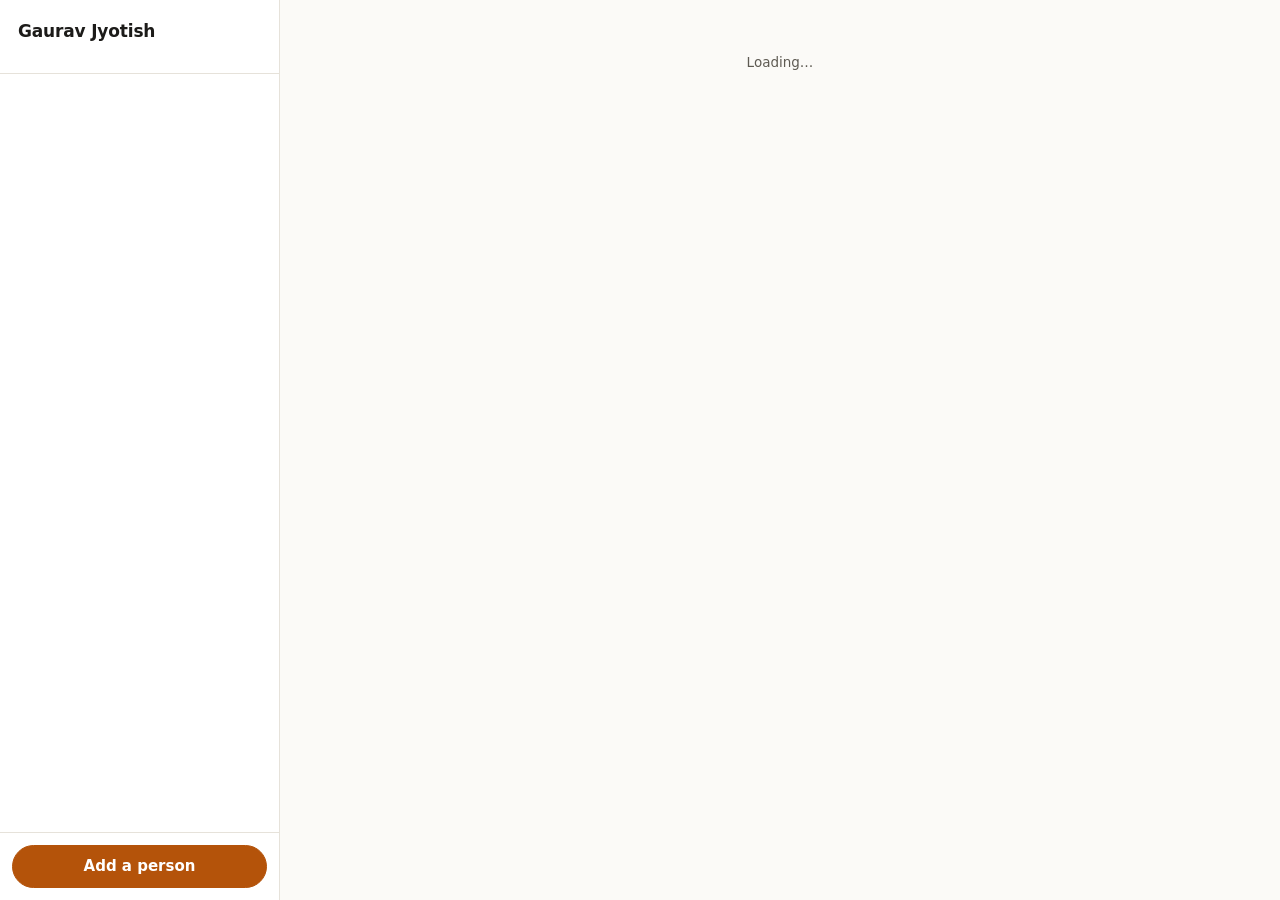
==== windows/web/index.html @ 9519473b "Windows phase 1: a window, a person, a chart The architecture now holds end to end: add someone, the" ====
<!DOCTYPE html>
<html lang="en">
<head>
<meta charset="utf-8">
<meta name="viewport" content="width=device-width, initial-scale=1">
<title>Gaurav Jyotish</title>
<link rel="stylesheet" href="app.css">
</head>
<body>

<aside>
  <header>
    <h1>Gaurav Jyotish</h1>
    <div class="sub" id="count">&nbsp;</div>
  </header>
  <div id="people"></div>
  <footer>
    <button class="primary" id="new-person" style="width:100%">Add a person</button>
  </footer>
</aside>

<main id="main">
  <div class="empty">Loading…</div>
</main>

<script src="app.js"></script>
</body>
</html>
---- windows/web/app.css ----
/* The Windows edition's look, taken from the Android app's Palette so the two are recognisably the same
   product. Light and dark are both here; the app follows the system unless a setting overrides it. */

:root {
  --ground: #FBFAF7;
  --surface: #FFFFFF;
  --ink: #1C1B19;
  --muted: #5E5A52;
  --line: #E6E2DA;
  --outline: #CFC9BE;
  --accent: #B4530A;
  --accent-deep: #8A3F07;
  --accent-soft: #FCEFE3;
  --good: #2F6B3A;
  --bad: #9A3B1B;
  --radius: 12px;
  --gap: 16px;
}

@media (prefers-color-scheme: dark) {
  :root:not([data-theme="light"]) {
    --ground: #141210;
    --surface: #1F1C19;
    --ink: #F2EDE4;
    --muted: #B3AA9A;
    --line: #3A352E;
    --outline: #5A534A;
    --accent: #F0A45A;
    --accent-deep: #F6C48F;
    --accent-soft: #3A2A1C;
    --good: #8FD19E;
    --bad: #F2A68F;
  }
}

:root[data-theme="dark"] {
  --ground: #141210;
  --surface: #1F1C19;
  --ink: #F2EDE4;
  --muted: #B3AA9A;
  --line: #3A352E;
  --outline: #5A534A;
  --accent: #F0A45A;
  --accent-deep: #F6C48F;
  --accent-soft: #3A2A1C;
  --good: #8FD19E;
  --bad: #F2A68F;
}

* { box-sizing: border-box; }

body {
  margin: 0;
  background: var(--ground);
  color: var(--ink);
  font: 15px/1.55 "Segoe UI Variable Text", "Segoe UI", system-ui, "Noto Sans Devanagari", sans-serif;
  height: 100vh;
  display: grid;
  grid-template-columns: 280px 1fr;
  overflow: hidden;
}

/* --- the list of people down the side ----------------------------------------------------- */

aside {
  background: var(--surface);
  border-right: 1px solid var(--line);
  display: flex;
  flex-direction: column;
  min-height: 0;
}

aside header {
  padding: 18px 18px 10px;
  border-bottom: 1px solid var(--line);
}

aside h1 {
  margin: 0;
  font-size: 17px;
  font-weight: 600;
  letter-spacing: -0.01em;
}

aside .sub { color: var(--muted); font-size: 12px; }

#people { overflow-y: auto; flex: 1; padding: 8px; min-height: 0; }

.person {
  width: 100%;
  text-align: left;
  background: none;
  border: 1px solid transparent;
  border-radius: var(--radius);
  padding: 10px 12px;
  color: inherit;
  font: inherit;
  cursor: pointer;
  display: block;
}

.person:hover { background: var(--accent-soft); }
.person[aria-current="true"] { background: var(--accent-soft); border-color: var(--accent); }
.person .who { font-weight: 600; }
.person .when { color: var(--muted); font-size: 12.5px; }

aside footer { padding: 12px; border-top: 1px solid var(--line); }

/* --- the main panel ------------------------------------------------------------------------ */

main { overflow-y: auto; padding: 28px 32px 48px; min-height: 0; }

h2 { margin: 0 0 4px; font-size: 24px; font-weight: 600; letter-spacing: -0.015em; }
.lede { color: var(--muted); margin: 0 0 24px; }

.card {
  background: var(--surface);
  border: 1px solid var(--line);
  border-radius: var(--radius);
  padding: 20px 22px;
  margin-bottom: var(--gap);
  max-width: 760px;
}

.card h3 { margin: 0 0 14px; font-size: 15px; font-weight: 600; color: var(--muted); text-transform: uppercase; letter-spacing: 0.06em; }

table { border-collapse: collapse; width: 100%; }
th, td { text-align: left; padding: 7px 10px 7px 0; border-bottom: 1px solid var(--line); font-variant-numeric: tabular-nums; }
th { color: var(--muted); font-weight: 500; width: 40%; }
tr:last-child th, tr:last-child td { border-bottom: none; }

/* --- the form ------------------------------------------------------------------------------ */

.fields { display: grid; grid-template-columns: 1fr 1fr; gap: 14px; max-width: 760px; }
.field { display: flex; flex-direction: column; gap: 5px; }
.field.wide { grid-column: 1 / -1; }
label { font-size: 12.5px; color: var(--muted); }

input, select {
  font: inherit;
  color: var(--ink);
  background: var(--surface);
  border: 1px solid var(--outline);
  border-radius: 8px;
  padding: 9px 11px;
  min-height: 38px;
}

input:focus, select:focus { outline: 2px solid var(--accent); outline-offset: -1px; border-color: var(--accent); }

button {
  font: inherit;
  font-weight: 600;
  border-radius: 999px;
  border: 1px solid var(--outline);
  background: var(--surface);
  color: var(--ink);
  padding: 9px 18px;
  min-height: 40px;
  cursor: pointer;
}

button:hover { border-color: var(--accent); }
button.primary { background: var(--accent); border-color: var(--accent); color: #fff; }
button.primary:hover { background: var(--accent-deep); border-color: var(--accent-deep); }
button.quiet { border: none; background: none; color: var(--muted); padding: 6px 10px; }
button.quiet:hover { color: var(--bad); }

.row { display: flex; gap: 10px; align-items: center; margin-top: 18px; }

.problem { color: var(--bad); margin: 14px 0 0; max-width: 760px; }
.working { color: var(--muted); }

.empty { color: var(--muted); padding: 24px 12px; text-align: center; font-size: 13.5px; }

.note { color: var(--muted); font-size: 12.5px; margin-top: 18px; max-width: 760px; }
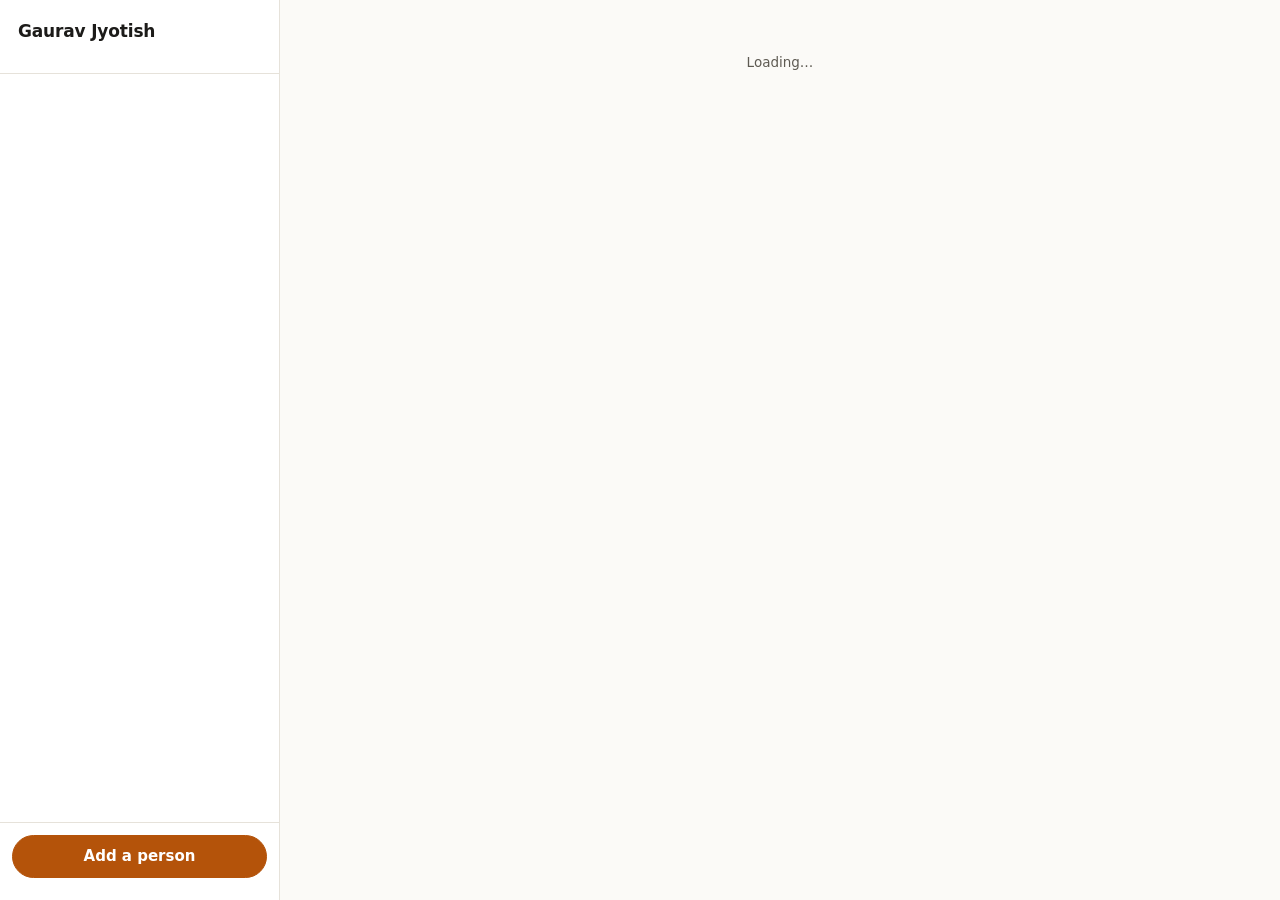
==== commit ae718fce: "Windows: readings, divisional charts, and the whole shell in Hindi The engine already ships 66 bilin" ====
--- a/windows/web/index.html
+++ b/windows/web/index.html
@@ -16,6 +16,7 @@
   <div id="people"></div>
   <footer>
     <button class="primary" id="new-person" style="width:100%">Add a person</button>
+    <div id="language" class="language"></div>
   </footer>
 </aside>
 
@@ -23,6 +24,9 @@
   <div class="empty">Loading…</div>
 </main>
 
+<script src="strings.js"></script>
+<script src="kundli.js"></script>
+<script src="sections.js"></script>
 <script src="app.js"></script>
 </body>
 </html>
--- a/windows/web/app.css
+++ b/windows/web/app.css
@@ -174,3 +174,159 @@
 .empty { color: var(--muted); padding: 24px 12px; text-align: center; font-size: 13.5px; }
 
 .note { color: var(--muted); font-size: 12.5px; margin-top: 18px; max-width: 760px; }
+
+/* --- the drawn chart ------------------------------------------------------------------------ */
+
+.chart-card { display: flex; flex-direction: column; align-items: center; gap: 16px; }
+.chart-holder { width: 100%; display: flex; justify-content: center; }
+
+/* The kundli is one drawing: its own lines are enough, so it takes no card border of its own. */
+.kundli { max-width: 100%; height: auto; }
+.chart-card .row { margin-top: 0; }
+
+/* --- birthplace search ----------------------------------------------------------------------- */
+
+.place-field { position: relative; }
+
+.results {
+  position: absolute;
+  top: 100%;
+  left: 0;
+  right: 0;
+  z-index: 20;
+  background: var(--surface);
+  border: 1px solid var(--outline);
+  border-radius: 10px;
+  margin-top: 4px;
+  overflow: hidden;
+  box-shadow: 0 8px 24px rgba(0, 0, 0, 0.10);
+}
+
+.results:empty { display: none; }
+
+.result {
+  display: flex;
+  flex-direction: column;
+  align-items: flex-start;
+  gap: 1px;
+  width: 100%;
+  border: none;
+  border-radius: 0;
+  background: none;
+  text-align: left;
+  padding: 9px 12px;
+  min-height: 0;
+  font-weight: 400;
+}
+
+.result:hover { background: var(--accent-soft); }
+.result-name { font-weight: 600; }
+.result-where { color: var(--muted); font-size: 12px; font-variant-numeric: tabular-nums; }
+
+/* --- readings -------------------------------------------------------------------------------- */
+
+.panel-heading {
+  margin: 28px 0 12px;
+  font-size: 15px;
+  font-weight: 600;
+  color: var(--muted);
+  text-transform: uppercase;
+  letter-spacing: 0.06em;
+  max-width: 760px;
+}
+
+.section-search {
+  width: 100%;
+  max-width: 760px;
+  margin-bottom: 12px;
+}
+
+.sections { max-width: 760px; }
+
+.section {
+  background: var(--surface);
+  border: 1px solid var(--line);
+  border-radius: var(--radius);
+  margin-bottom: 8px;
+}
+
+.section > summary {
+  padding: 13px 18px;
+  cursor: pointer;
+  font-weight: 600;
+  list-style: none;
+  display: flex;
+  align-items: center;
+  gap: 10px;
+}
+
+.section > summary::-webkit-details-marker { display: none; }
+
+.section > summary::before {
+  content: "›";
+  color: var(--accent);
+  font-size: 17px;
+  line-height: 1;
+  transition: transform 0.12s ease;
+}
+
+.section[open] > summary::before { transform: rotate(90deg); }
+.section[open] > summary { border-bottom: 1px solid var(--line); }
+.section > summary:hover { color: var(--accent-deep); }
+
+.section-body { padding: 14px 18px 16px; }
+.section-body > :first-child { margin-top: 0; }
+.section-body > :last-child { margin-bottom: 0; }
+
+.section-intro { margin: 0 0 12px; color: var(--muted); }
+.section-table { margin: 10px 0; }
+.section-table thead th { color: var(--muted); font-weight: 600; font-size: 12.5px; text-transform: uppercase; letter-spacing: 0.04em; }
+.section-table tbody th { font-weight: 500; color: var(--ink); width: 42%; }
+.section-table.wide { table-layout: auto; }
+.section-table.wide tbody th { width: auto; white-space: nowrap; }
+.section-table.wide th, .section-table.wide td { padding-right: 16px; }
+.section-table.wide tr > :last-child { padding-right: 0; }
+.section-list { margin: 10px 0; padding-left: 20px; }
+.section-list li { margin-bottom: 5px; }
+
+.section-note {
+  color: var(--muted);
+  font-size: 13px;
+  border-top: 1px solid var(--line);
+  padding-top: 11px;
+  margin-top: 14px;
+}
+
+/* --- the language switch ---------------------------------------------------------------------- */
+
+.language { margin-top: 10px; display: flex; align-items: center; justify-content: space-between; gap: 8px; }
+.switch-label { color: var(--muted); font-size: 12.5px; }
+.switch { display: flex; border: 1px solid var(--outline); border-radius: 999px; overflow: hidden; }
+
+.switch button {
+  border: none;
+  border-radius: 0;
+  background: none;
+  padding: 5px 11px;
+  min-height: 0;
+  font-size: 12.5px;
+  font-weight: 500;
+}
+
+.switch button.on { background: var(--accent); color: #fff; }
+.switch button:hover:not(.on) { background: var(--accent-soft); }
+
+/* --- divisional charts ------------------------------------------------------------------------ */
+
+.varga-card { gap: 10px; }
+.varga-use { margin: 0; text-align: center; max-width: none; }
+
+/* Sixteen buttons wrap rather than scroll: a row you have to drag is a row whose end you never find. */
+.varga-row { flex-wrap: wrap; justify-content: center; gap: 6px; }
+
+.varga-row button {
+  padding: 5px 12px;
+  min-height: 0;
+  font-size: 12.5px;
+  font-variant-numeric: tabular-nums;
+}
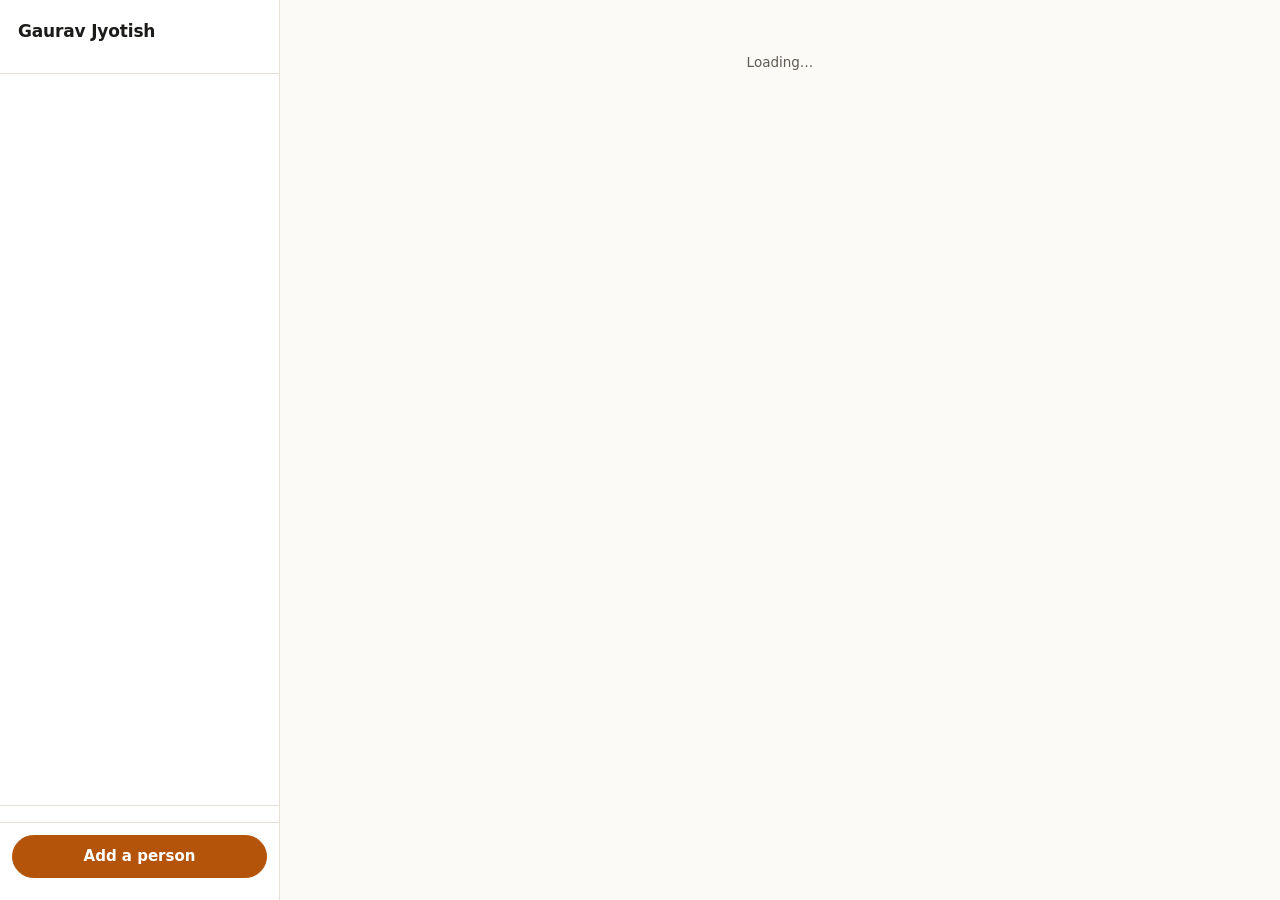
==== commit a087250f: "Windows: Kundli Milan, and a sidebar that can hold the rest of the tools Matching needed somewhere t" ====
--- a/windows/web/index.html
+++ b/windows/web/index.html
@@ -14,6 +14,7 @@
     <div class="sub" id="count">&nbsp;</div>
   </header>
   <div id="people"></div>
+  <nav id="tools"></nav>
   <footer>
     <button class="primary" id="new-person" style="width:100%">Add a person</button>
     <div id="language" class="language"></div>
--- a/windows/web/app.css
+++ b/windows/web/app.css
@@ -330,3 +330,29 @@
   font-size: 12.5px;
   font-variant-numeric: tabular-nums;
 }
+
+/* --- reports ---------------------------------------------------------------------------------- */
+
+.report-card .row { margin-top: 0; }
+.report-row { flex-wrap: wrap; gap: 6px; }
+.report-row button { padding: 6px 14px; min-height: 0; font-size: 13px; }
+.report-status { min-height: 20px; margin-top: 12px; }
+.report-status:empty { display: none; }
+
+button.link { text-decoration: underline; padding: 0 2px; min-height: 0; color: var(--accent); }
+button.link:hover { color: var(--accent-deep); }
+
+/* --- the tools in the sidebar ----------------------------------------------------------------- */
+
+nav#tools { padding: 8px; border-top: 1px solid var(--line); }
+.person.tool .who { font-weight: 600; }
+
+/* --- Kundli Milan ----------------------------------------------------------------------------- */
+
+.score-card { text-align: center; }
+.score { font-size: 38px; font-weight: 600; letter-spacing: -0.02em; color: var(--accent); font-variant-numeric: tabular-nums; }
+.score-band { color: var(--ink); margin-top: 2px; }
+.score-who { color: var(--muted); font-size: 13px; margin-top: 8px; }
+.muted-cell { color: var(--muted); font-size: 13px; }
+#milan-result table th { width: auto; }
+#milan-result thead th { color: var(--muted); font-weight: 600; font-size: 12.5px; text-transform: uppercase; letter-spacing: 0.04em; }
